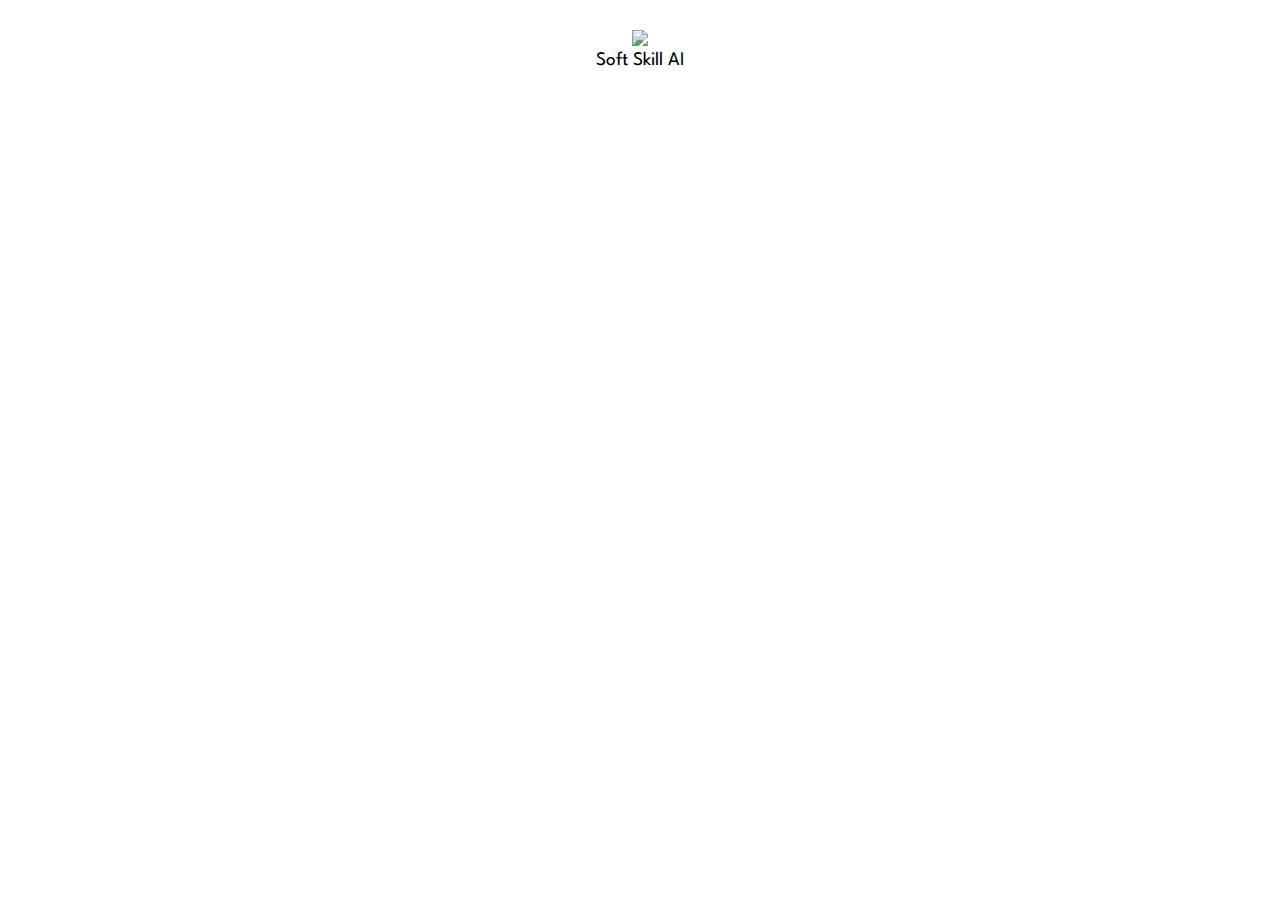
==== docs/index.html @ 99c58e4c "logo" ====
<!DOCTYPE html>
<html>
<head>
	<meta charset="utf-8">
	<meta name="viewport" content="width=device-width">
	<title>Soft Skill AI</title>
	<link rel="icon" type="image/png" href="./icon.png" />
	<link href="./style.css" rel="stylesheet" type="text/css" />
	<link href="https://fonts.googleapis.com/css?family=Roboto&amp;display=swap" rel="stylesheet">
	<link href="https://fonts.googleapis.com/css?family=Spartan&amp;display=swap" rel="stylesheet">
</head>
<body>
	<main>
		<center>
			<img src="./icon.png" class="logo">
			<br/>
			<span class="title">Soft Skill AI</span>
		<center>
	</main>
	<script src="./script.js"></script>
</body>
</html>
---- docs/style.css ----
body{
    padding: 0;
    margin: 0;
    font-family: 'Roboto', sans-serif;
}

main{
    width:60vw;
    margin:auto;
    margin-bottom:10vh;
}

hr{
    border:none;
    height: 1px;
    background-color: #d3dbdf;
    width:100%;
}

.logo{
    margin-top:30px;
    max-width: 256px;
    filter:brightness(0.98);
}
.title{
    font-family: Spartan;
    font-size: 1.2rem;
}
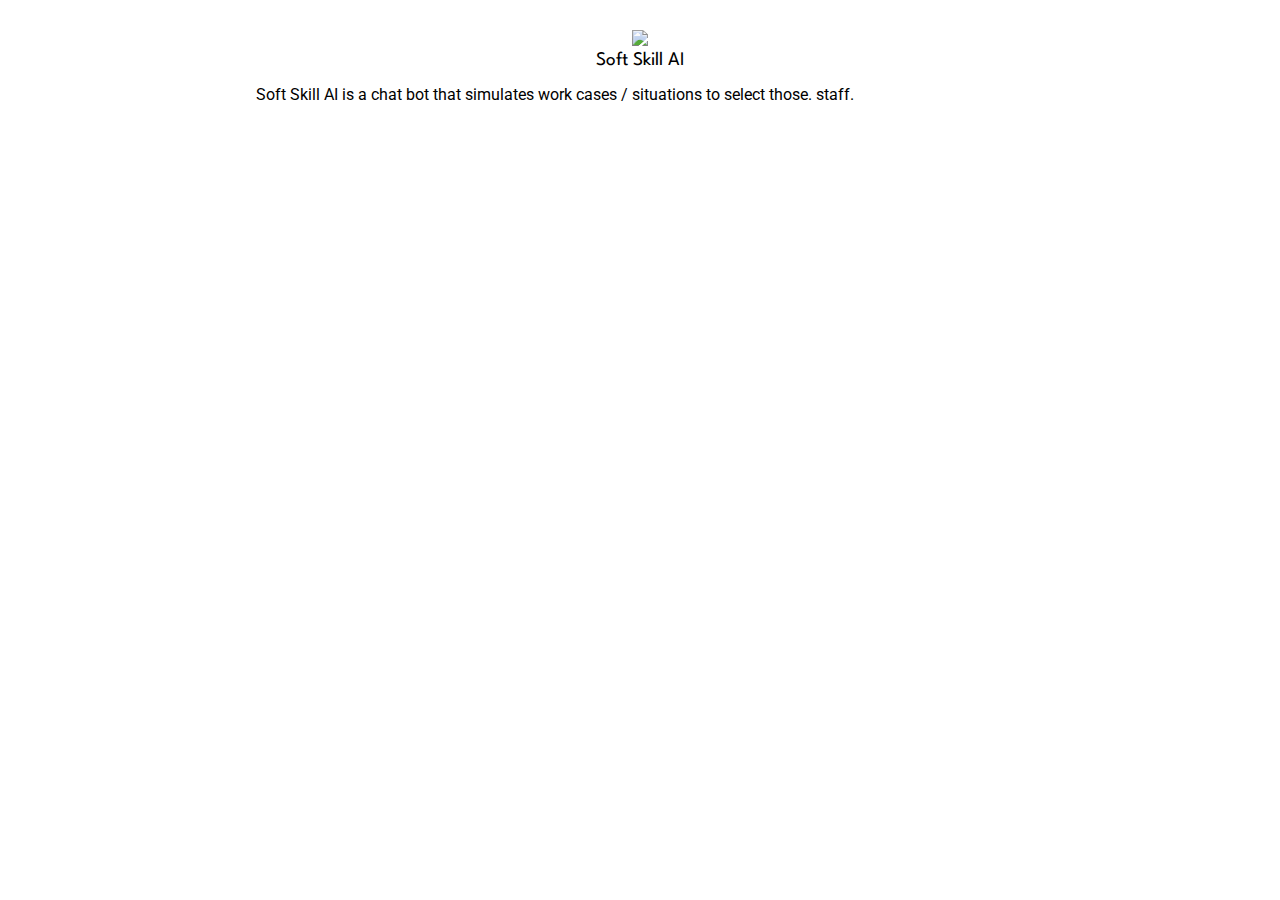
==== commit 959fe8be: "added pitch video" ====
--- a/docs/index.html
+++ b/docs/index.html
@@ -15,7 +15,16 @@
 			<img src="./icon.png" class="logo">
 			<br/>
 			<span class="title">Soft Skill AI</span>
+		</center>
+		<div>
+			<p>
+				Soft Skill AI is a chat bot that simulates work cases / situations to select those. staff.
+			</p>
+		</div>
 		<center>
+			<iframe width="560" height="315" src="https://www.youtube.com/embed/RhdQjmgWrCo" title="YouTube video player" frameborder="0" allow="accelerometer; autoplay; clipboard-write; encrypted-media; gyroscope; picture-in-picture" allowfullscreen></iframe>
+		</center>
+
 	</main>
 	<script src="./script.js"></script>
 </body>
--- a/docs/style.css
+++ b/docs/style.css
@@ -20,7 +20,7 @@
 
 .logo{
     margin-top:30px;
-    max-width: 256px;
+    max-width: 150px;
     filter:brightness(0.98);
 }
 .title{
